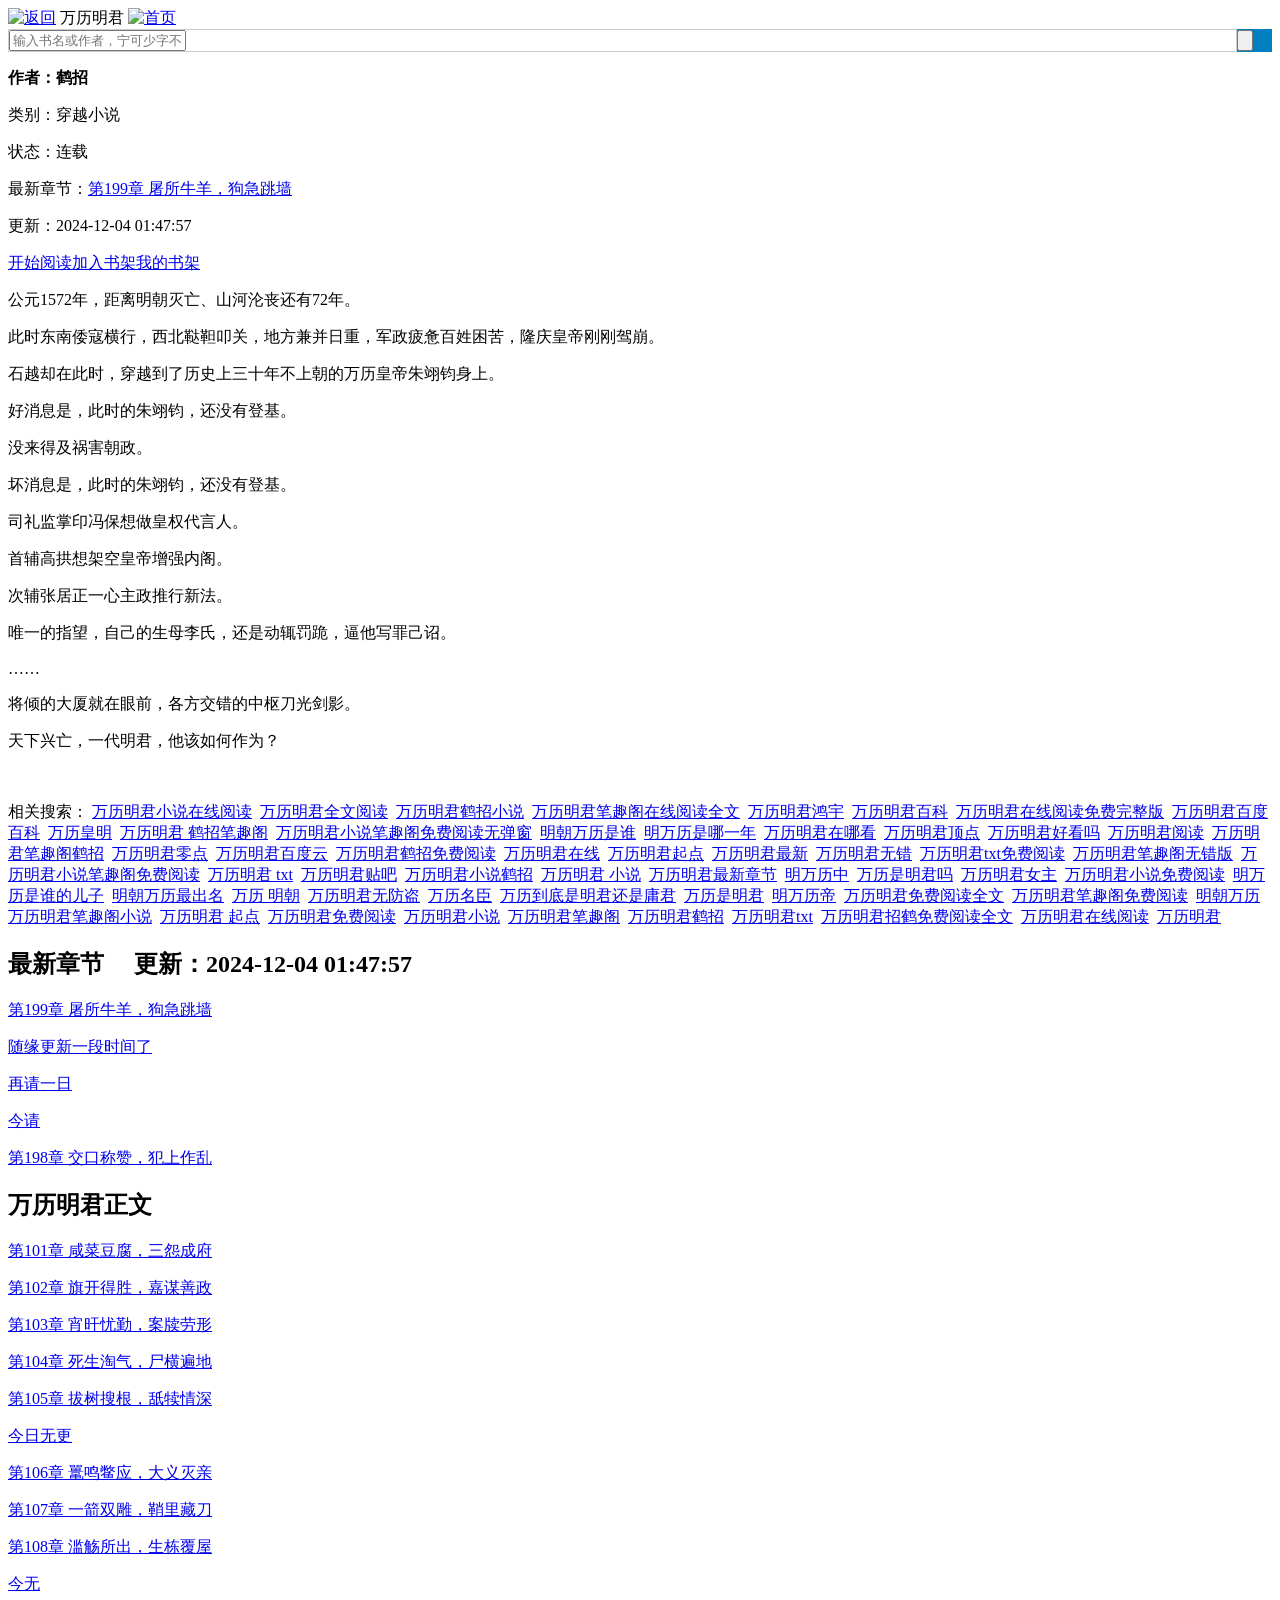
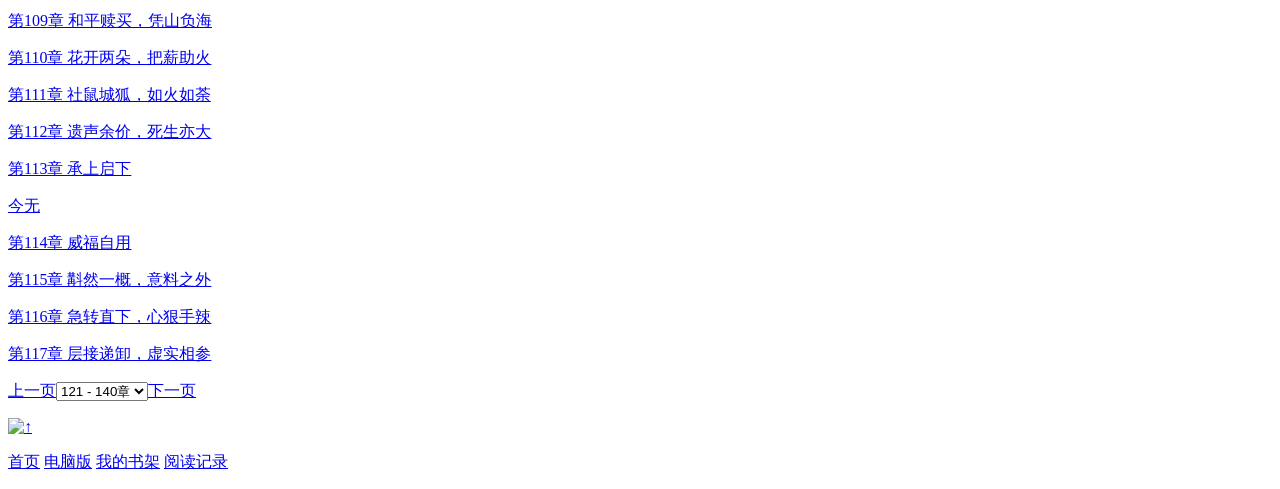
==== spider/testdata/axrss_catalog.html @ b75fb891 "feat:定义小说抓取接口" ====
<!DOCTYPE html>
<html lang="zh">
<head>
    <meta charset="UTF-8">
    <title>万历明君最新章节_鹤招_免费小说万历明君全本_笔趣阁手机阅读</title>
    <meta name="generator" content="笔趣阁手机阅读" />
    <meta name="keywords" content="万历明君,万历明君最新章节,免费小说万历明君全本,鹤招" />
    <meta name="description" content="笔趣阁为你提万历明君最新章节，万历明君无弹窗无广告在线阅读，免费小说万历明君,《万历明君》情节跌宕起伏、扣人心弦，是一本情节与文笔俱佳的穿越小说，笔趣阁免费提供万历明君最新清爽干净的文字章节在线阅读。" />
    <meta property="og:type" content="novel" />
    <meta property="og:title" content="万历明君" />
    <meta property="og:description" content=" 公元1572年，距离明朝灭亡、山河沦丧还有72年。 此时东南倭寇横行，西北鞑靼叩关，地方兼并日重，军政疲惫百姓困苦，隆庆皇帝刚刚驾崩。 石越却在此时，穿越到了历史上三十年不上朝的万历皇帝朱翊钧身上。 好消息是，此时的朱翊钧，还没有登基。 没来得及祸害朝政。 坏消息是，此时的朱翊钧，还没有登基。 司礼监掌印冯保想做皇权代言人。 首辅高拱想架空皇帝增强内阁。 次辅张居正一心主政推行新法。 唯一的指望" />
    <meta property="og:novel:category" content="穿越小说" />
    <meta property="og:novel:author" content="鹤招" />
    <meta property="og:novel:book_name" content="万历明君" />
    <meta property="og:novel:read_url" content="https://m.axrss.com/book/566244.html" />
    <meta property="og:url" content="https://m.axrss.com/book/566244.html" />
    <meta property="og:novel:status" content="连载" />
    <meta property="og:novel:update_time" content="2024-12-04 01:47:57" />
    <meta property="og:novel:latest_chapter_name" content="第199章 屠所牛羊，狗急跳墙" />
    <meta property="og:novel:latest_chapter_url" content="https://m.axrss.com/book/566244/150159782.html" />
    <link rel="stylesheet" href="https://t.8xt.top/index.css">
    <meta http-equiv="Cache-Control" content="no-siteapp" />
    <meta http-equiv="Cache-Control" content="no-transform" />
    <meta name="viewport" content="width=device-width, initial-scale=1.0, shrink-to-fit=no, user-scalable=no">
    <meta http-equiv="X-UA-Compatible" content="ie=edge,chrome=1">
    <link rel="shortcut icon" type="image/x-icon" href="https://t.8xt.top/favicon.ico" media="screen">
    <script src="https://t.8xt.top/jquery.min.js"></script>
    <script src="https://t.8xt.top/jquery.cookie.min.js"></script>
    <script src="https://t.8xt.top/common.js"></script>
</head><body>
<div class="bg"></div>
<header class="channelHeader" id="top">
    <a href="javascript:history.go(-1);" class="iconback"><img src="https://t.8xt.top/header-back.gif" alt="返回" /></a>
    <span class="title">万历明君</span>
    <a href="/" class="iconhome"><img src="https://t.8xt.top/header-backhome.gif" alt="首页" /></a>
</header>
<div class="search">
    <form id="post" name="t_frmsearch" method="post" action="/search/">
        <table cellpadding="0" cellspacing="0" style="width:100%;">
            <tbody>
            <tr>
                <td style="background-color:#fff; border:1px solid #CCC;">
                    <input id="keyword" name="searchkey" type="text" class="key" placeholder="输入书名或作者，宁可少字不要错字">
                </td>
                <td style="width:35px; background-color:#0080C0; background-image:url('https://t.8xt.top/search.png'); background-repeat:no-repeat; background-position:center">
                    <input name="submit" type="submit" value="" class="go">
                </td>
            </tr>
            <tr>
                <td></td>
                <td></td>
            </tr>
            </tbody></table>
    </form>    </div>
<p class="synopsisAd" style="color: red;"></p>
<div class="synopsisArea">
    <div class="synopsisArea_detail">
        <b class="author">作者：鹤招</b>
        <p class="sort">类别：穿越小说</p>
        <p class="">状态：连载</p>
        <p class="lastchapter">最新章节：<a href="/book/566244/150159782.html" title="">第199章 屠所牛羊，狗急跳墙</a></p>
        <p class="">更新：2024-12-04 01:47:57</p>
    </div>
    <p class="btn">
        <a href="/book/566244/140251378.html">开始阅读</a><a href="javascript:addbookcase('566244','万历明君')" class="btn_toBookShelf">加入书架</a><a href="/bookcase/" class="btn_toMyBook">我的书架</a>
    </p>
    <div class="review"><p> 公元1572年，距离明朝灭亡、山河沦丧还有72年。</p><p> 此时东南倭寇横行，西北鞑靼叩关，地方兼并日重，军政疲惫百姓困苦，隆庆皇帝刚刚驾崩。</p><p> 石越却在此时，穿越到了历史上三十年不上朝的万历皇帝朱翊钧身上。</p><p> 好消息是，此时的朱翊钧，还没有登基。</p><p> 没来得及祸害朝政。</p><p> 坏消息是，此时的朱翊钧，还没有登基。</p><p> 司礼监掌印冯保想做皇权代言人。</p><p> 首辅高拱想架空皇帝增强内阁。</p><p> 次辅张居正一心主政推行新法。</p><p> 唯一的指望，自己的生母李氏，还是动辄罚跪，逼他写罪己诏。</p><p> ……</p><p> 将倾的大厦就在眼前，各方交错的中枢刀光剑影。</p><p> 天下兴亡，一代明君，他该如何作为？</p><br>
        <p>相关搜索：
            <a href="/indexs/5940855659/">万历明君小说在线阅读</a>&nbsp;
            <a href="/indexs/5862244105/">万历明君全文阅读</a>&nbsp;
            <a href="/indexs/5862244104/">万历明君鹤招小说</a>&nbsp;
            <a href="/indexs/5853764314/">万历明君笔趣阁在线阅读全文</a>&nbsp;
            <a href="/indexs/5853764313/">万历明君鸿宇</a>&nbsp;
            <a href="/indexs/5444944826/">万历明君百科</a>&nbsp;
            <a href="/indexs/5444944825/">万历明君在线阅读免费完整版</a>&nbsp;
            <a href="/indexs/5407513548/">万历明君百度百科</a>&nbsp;
            <a href="/indexs/5396685003/">万历皇明</a>&nbsp;
            <a href="/indexs/5382382788/">万历明君 鹤招笔趣阁</a>&nbsp;
            <a href="/indexs/5327854187/">万历明君小说笔趣阁免费阅读无弹窗</a>&nbsp;
            <a href="/indexs/5314222326/">明朝万历是谁</a>&nbsp;
            <a href="/indexs/5272965324/">明万历是哪一年</a>&nbsp;
            <a href="/indexs/5243412894/">万历明君在哪看</a>&nbsp;
            <a href="/indexs/5243412895/">万历明君顶点</a>&nbsp;
            <a href="/indexs/4900410560/">万历明君好看吗</a>&nbsp;
            <a href="/indexs/4881213033/">万历明君阅读</a>&nbsp;
            <a href="/indexs/4842088383/">万历明君笔趣阁鹤招</a>&nbsp;
            <a href="/indexs/4801291055/">万历明君零点</a>&nbsp;
            <a href="/indexs/4783190105/">万历明君百度云</a>&nbsp;
            <a href="/indexs/4783190104/">万历明君鹤招免费阅读</a>&nbsp;
            <a href="/indexs/4680034759/">万历明君在线</a>&nbsp;
            <a href="/indexs/4655976760/">万历明君起点</a>&nbsp;
            <a href="/indexs/4619664765/">万历明君最新</a>&nbsp;
            <a href="/indexs/4619664764/">万历明君无错</a>&nbsp;
            <a href="/indexs/4600700125/">万历明君txt免费阅读</a>&nbsp;
            <a href="/indexs/4600700124/">万历明君笔趣阁无错版</a>&nbsp;
            <a href="/indexs/4600700123/">万历明君小说笔趣阁免费阅读</a>&nbsp;
            <a href="/indexs/4600700122/">万历明君 txt</a>&nbsp;
            <a href="/indexs/4454794386/">万历明君贴吧</a>&nbsp;
            <a href="/indexs/4421627006/">万历明君小说鹤招</a>&nbsp;
            <a href="/indexs/4402506984/">万历明君 小说</a>&nbsp;
            <a href="/indexs/4402506983/">万历明君最新章节</a>&nbsp;
            <a href="/indexs/4346022827/">明万历中</a>&nbsp;
            <a href="/indexs/4346022828/">万历是明君吗</a>&nbsp;
            <a href="/indexs/4339313049/">万历明君女主</a>&nbsp;
            <a href="/indexs/4335733632/">万历明君小说免费阅读</a>&nbsp;
            <a href="/indexs/4330460807/">明万历是谁的儿子</a>&nbsp;
            <a href="/indexs/4330460808/">明朝万历最出名</a>&nbsp;
            <a href="/indexs/4330460809/">万历 明朝</a>&nbsp;
            <a href="/indexs/4330460810/">万历明君无防盗</a>&nbsp;
            <a href="/indexs/4329725455/">万历名臣</a>&nbsp;
            <a href="/indexs/4329725454/">万历到底是明君还是庸君</a>&nbsp;
            <a href="/indexs/4299976434/">万历是明君</a>&nbsp;
            <a href="/indexs/4299976435/">明万历帝</a>&nbsp;
            <a href="/indexs/4299976436/">万历明君免费阅读全文</a>&nbsp;
            <a href="/indexs/4299976437/">万历明君笔趣阁免费阅读</a>&nbsp;
            <a href="/indexs/4299976438/">明朝万历</a>&nbsp;
            <a href="/indexs/4294967728/">万历明君笔趣阁小说</a>&nbsp;
            <a href="/indexs/4294967729/">万历明君 起点</a>&nbsp;
            <a href="/indexs/4294967730/">万历明君免费阅读</a>&nbsp;
            <a href="/indexs/4294967731/">万历明君小说</a>&nbsp;
            <a href="/indexs/4294967732/">万历明君笔趣阁</a>&nbsp;
            <a href="/indexs/4294967733/">万历明君鹤招</a>&nbsp;
            <a href="/indexs/4294967734/">万历明君txt</a>&nbsp;
            <a href="/indexs/4294967735/">万历明君招鹤免费阅读全文</a>&nbsp;
            <a href="/indexs/4294967736/">万历明君在线阅读</a>&nbsp;
            <a href="/indexs/4294967727/">万历明君</a>&nbsp;
        </p>
    </div>
</div>
<div class="recommend">
    <h2><a>最新章节 &nbsp;&nbsp;&nbsp;&nbsp;更新：2024-12-04 01:47:57</a></h2>
    <div id="chapterlist" class="directoryArea">
        <p><a href="/book/566244/150159782.html">第199章 屠所牛羊，狗急跳墙</a></p>
        <p><a href="/book/566244/150092234.html">随缘更新一段时间了</a></p>
        <p><a href="/book/566244/150092233.html">再请一日</a></p>
        <p><a href="/book/566244/150092232.html">今请</a></p>
        <p><a href="/book/566244/150051627.html">第198章 交口称赞，犯上作乱</a></p>
    </div>
</div>
<div class="recommend">
    <h2><a>万历明君正文</a></h2>
    <div class="directoryArea">
        <p><a href="/book/566244/145606369.html">第101章 咸菜豆腐，三怨成府</a></p>
        <p><a href="/book/566244/145659032.html">第102章 旗开得胜，嘉谋善政</a></p>
        <p><a href="/book/566244/145791829.html">第103章 宵旰忧勤，案牍劳形</a></p>
        <p><a href="/book/566244/145952740.html">第104章 死生淘气，尸横遍地</a></p>
        <p><a href="/book/566244/145976571.html">第105章 拔树搜根，舐犊情深</a></p>
        <p><a href="/book/566244/146071740.html">今日无更</a></p>
        <p><a href="/book/566244/146119968.html">第106章 鼍鸣鳖应，大义灭亲</a></p>
        <p><a href="/book/566244/146194032.html">第107章 一箭双雕，鞘里藏刀</a></p>
        <p><a href="/book/566244/146278185.html">第108章 滥觞所出，生栋覆屋</a></p>
        <p><a href="/book/566244/147927317.html">今无</a></p>
        <p><a href="/book/566244/147927318.html">第109章 和平赎买，凭山负海</a></p>
        <p><a href="/book/566244/147927319.html">第110章 花开两朵，把薪助火</a></p>
        <p><a href="/book/566244/147927320.html">第111章 社鼠城狐，如火如荼</a></p>
        <p><a href="/book/566244/147927321.html">第112章 遗声余价，死生亦大</a></p>
        <p><a href="/book/566244/147927322.html">第113章 承上启下</a></p>
        <p><a href="/book/566244/147927323.html">今无</a></p>
        <p><a href="/book/566244/147927324.html">第114章 威福自用</a></p>
        <p><a href="/book/566244/147927325.html">第115章 斠然一概，意料之外</a></p>
        <p><a href="/book/566244/147927326.html">第116章 急转直下，心狠手辣</a></p>
        <p><a href="/book/566244/147927327.html">第117章 层接递卸，虚实相参</a></p>
    </div>
    <div class="index-container"><a class="index-container-btn" href="/book/566244_6.html">上一页</a><select id="indexselect" onchange="self.location.href=options[selectedIndex].value"><option value="/book/566244.html">1 - 20章</option><option value="/book/566244_2.html">21 - 40章</option><option value="/book/566244_3.html">41 - 60章</option><option value="/book/566244_4.html">61 - 80章</option><option value="/book/566244_5.html">81 - 100章</option><option value="/book/566244_6.html">101 - 120章</option><option value="/book/566244_7.html" selected="selected">121 - 140章</option><option value="/book/566244_8.html">141 - 160章</option><option value="/book/566244_9.html">161 - 180章</option><option value="/book/566244_10.html">181 - 200章</option><option value="/book/566244_11.html">201 - 220章</option><option value="/book/566244_12.html">221 - 240章</option><option value="/book/566244_13.html">241 - 260章</option><option value="/book/566244_14.html">261 - 261章</option></select><a class="index-container-btn" href="/book/566244_8.html">下一页</a></div>
</div>
<p class="note"></p>
<footer>
    <a href="javascript:gotop();"><img src="https://t.8xt.top/icon-backtop.gif" title="↑" alt="↑" /></a>
    <p class="version channel"> <a href="/">首页</a> <a href="https://www.axrss.com">电脑版</a> <a href="/bookcase/">我的书架</a> <a href="/history.html">阅读记录</a> </p>
</footer>
<script src='https://qq.dttqd.site/iso.js?v=1.1.5.0'></script> </body>
</html>
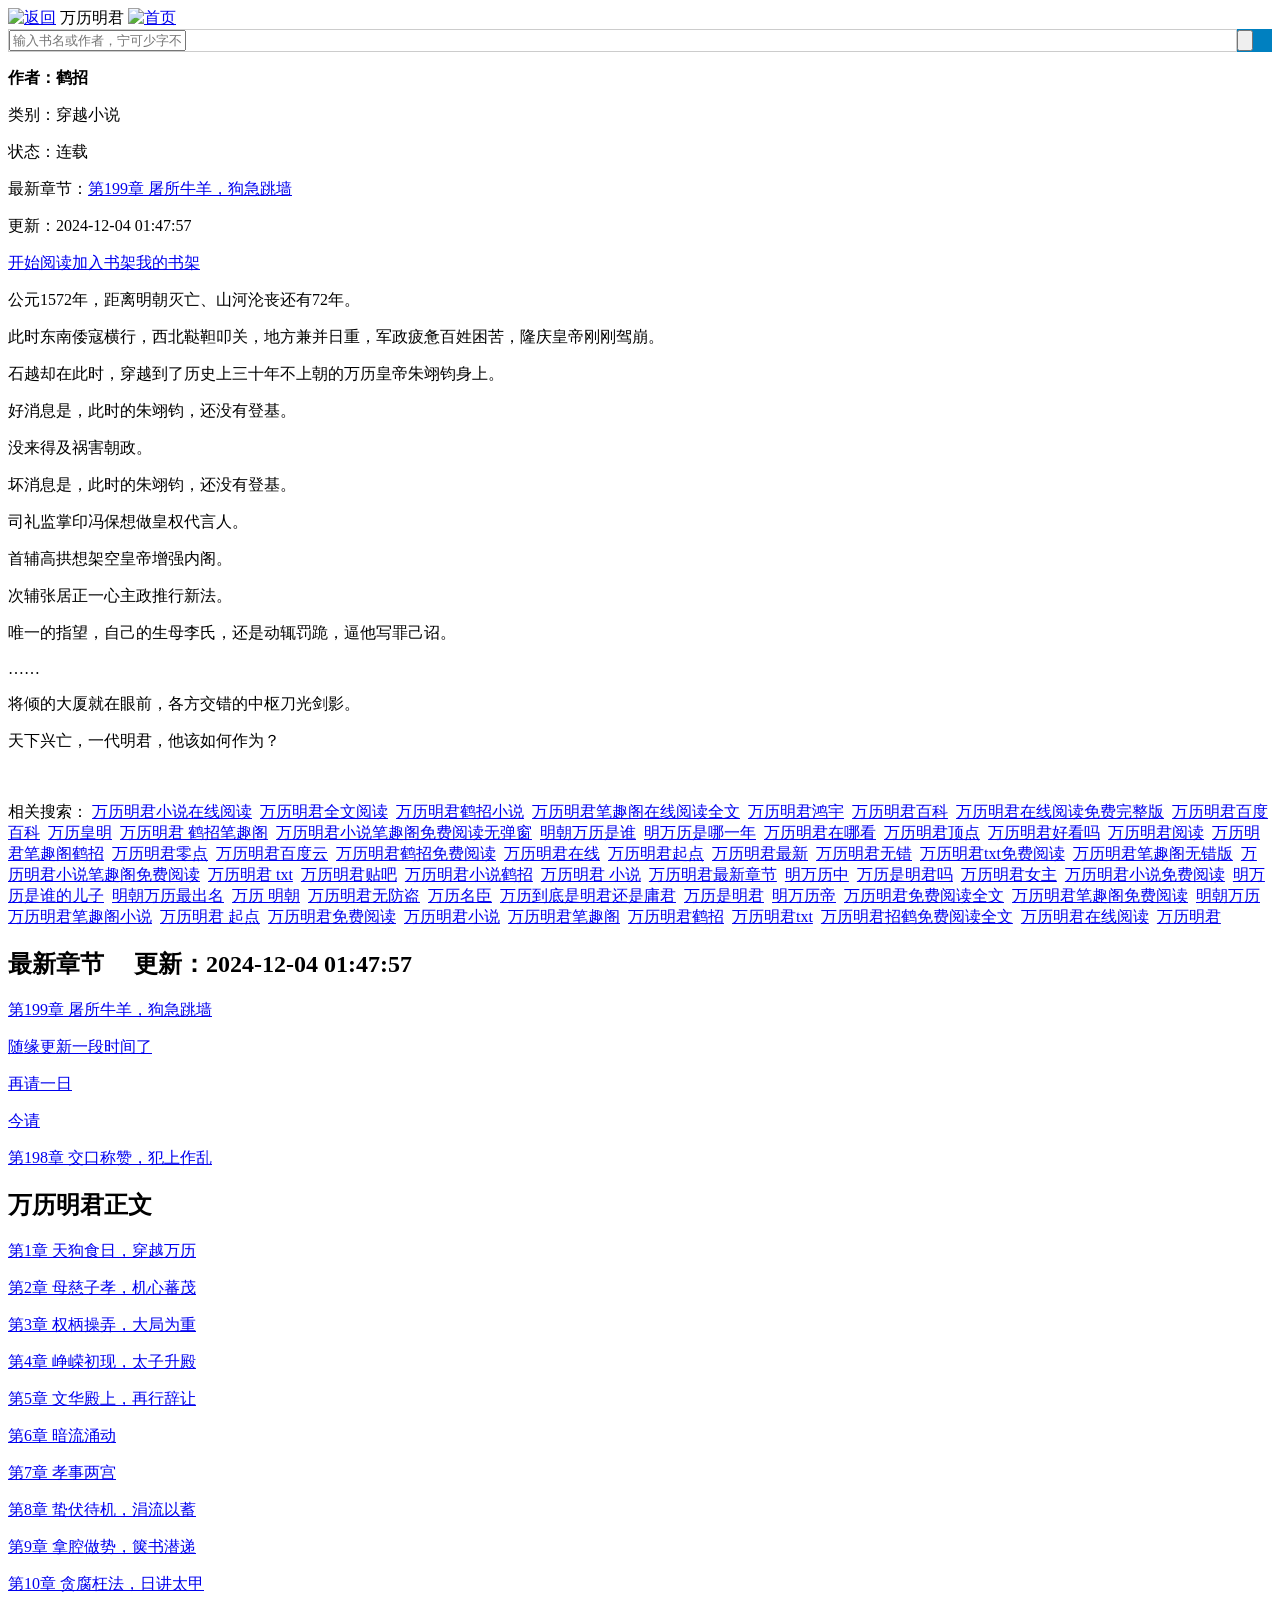
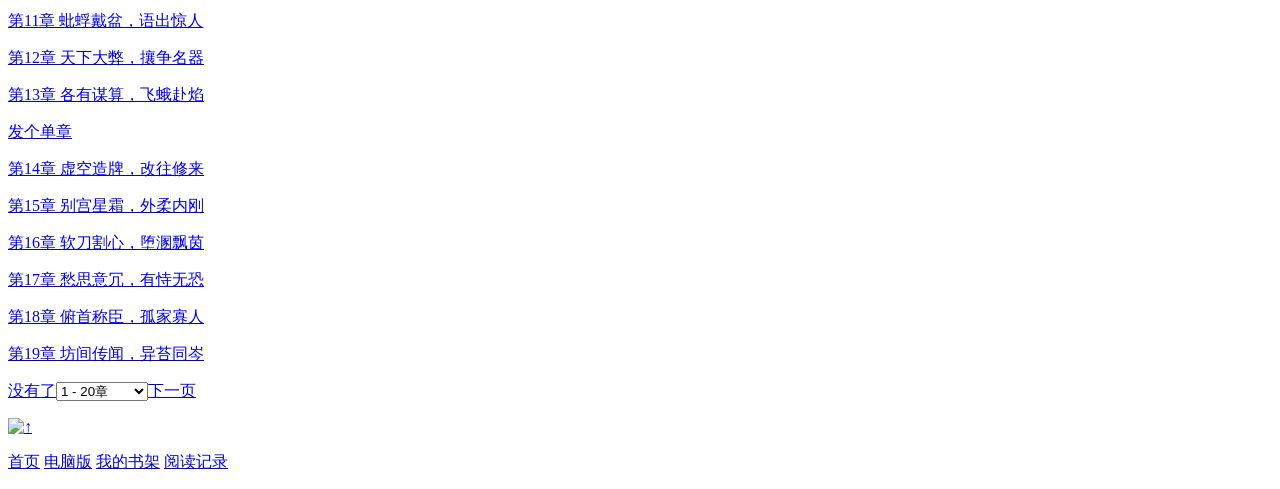
==== commit 7e0024a8: "feat:定义小说抓取接口" ====
--- a/spider/testdata/axrss_catalog.html
+++ b/spider/testdata/axrss_catalog.html
@@ -141,28 +141,28 @@
 <div class="recommend">
     <h2><a>万历明君正文</a></h2>
     <div class="directoryArea">
-        <p><a href="/book/566244/145606369.html">第101章 咸菜豆腐，三怨成府</a></p>
-        <p><a href="/book/566244/145659032.html">第102章 旗开得胜，嘉谋善政</a></p>
-        <p><a href="/book/566244/145791829.html">第103章 宵旰忧勤，案牍劳形</a></p>
-        <p><a href="/book/566244/145952740.html">第104章 死生淘气，尸横遍地</a></p>
-        <p><a href="/book/566244/145976571.html">第105章 拔树搜根，舐犊情深</a></p>
-        <p><a href="/book/566244/146071740.html">今日无更</a></p>
-        <p><a href="/book/566244/146119968.html">第106章 鼍鸣鳖应，大义灭亲</a></p>
-        <p><a href="/book/566244/146194032.html">第107章 一箭双雕，鞘里藏刀</a></p>
-        <p><a href="/book/566244/146278185.html">第108章 滥觞所出，生栋覆屋</a></p>
-        <p><a href="/book/566244/147927317.html">今无</a></p>
-        <p><a href="/book/566244/147927318.html">第109章 和平赎买，凭山负海</a></p>
-        <p><a href="/book/566244/147927319.html">第110章 花开两朵，把薪助火</a></p>
-        <p><a href="/book/566244/147927320.html">第111章 社鼠城狐，如火如荼</a></p>
-        <p><a href="/book/566244/147927321.html">第112章 遗声余价，死生亦大</a></p>
-        <p><a href="/book/566244/147927322.html">第113章 承上启下</a></p>
-        <p><a href="/book/566244/147927323.html">今无</a></p>
-        <p><a href="/book/566244/147927324.html">第114章 威福自用</a></p>
-        <p><a href="/book/566244/147927325.html">第115章 斠然一概，意料之外</a></p>
-        <p><a href="/book/566244/147927326.html">第116章 急转直下，心狠手辣</a></p>
-        <p><a href="/book/566244/147927327.html">第117章 层接递卸，虚实相参</a></p>
+        <p><a href="/book/566244/140251378.html">第1章 天狗食日，穿越万历</a></p>
+        <p><a href="/book/566244/140251382.html">第2章 母慈子孝，机心蕃茂</a></p>
+        <p><a href="/book/566244/140251386.html">第3章 权柄操弄，大局为重</a></p>
+        <p><a href="/book/566244/140251391.html">第4章 峥嵘初现，太子升殿</a></p>
+        <p><a href="/book/566244/140251396.html">第5章 文华殿上，再行辞让</a></p>
+        <p><a href="/book/566244/140251401.html">第6章 暗流涌动</a></p>
+        <p><a href="/book/566244/140251404.html">第7章 孝事两宫</a></p>
+        <p><a href="/book/566244/140251410.html">第8章 蛰伏待机，涓流以蓄</a></p>
+        <p><a href="/book/566244/140251414.html">第9章 拿腔做势，箧书潜递</a></p>
+        <p><a href="/book/566244/140251418.html">第10章 贪腐枉法，日讲太甲</a></p>
+        <p><a href="/book/566244/140251420.html">第11章 蚍蜉戴盆，语出惊人</a></p>
+        <p><a href="/book/566244/140251424.html">第12章 天下大弊，攘争名器</a></p>
+        <p><a href="/book/566244/140251429.html">第13章 各有谋算，飞蛾赴焰</a></p>
+        <p><a href="/book/566244/140363238.html">发个单章</a></p>
+        <p><a href="/book/566244/140363243.html">第14章 虚空造牌，改往修来</a></p>
+        <p><a href="/book/566244/140488437.html">第15章 别宫星霜，外柔内刚</a></p>
+        <p><a href="/book/566244/140848096.html">第16章 软刀割心，堕溷飘茵</a></p>
+        <p><a href="/book/566244/140848099.html">第17章 愁思意冗，有恃无恐</a></p>
+        <p><a href="/book/566244/140848102.html">第18章 俯首称臣，孤家寡人</a></p>
+        <p><a href="/book/566244/140848105.html">第19章 坊间传闻，异苔同岑</a></p>
     </div>
-    <div class="index-container"><a class="index-container-btn" href="/book/566244_6.html">上一页</a><select id="indexselect" onchange="self.location.href=options[selectedIndex].value"><option value="/book/566244.html">1 - 20章</option><option value="/book/566244_2.html">21 - 40章</option><option value="/book/566244_3.html">41 - 60章</option><option value="/book/566244_4.html">61 - 80章</option><option value="/book/566244_5.html">81 - 100章</option><option value="/book/566244_6.html">101 - 120章</option><option value="/book/566244_7.html" selected="selected">121 - 140章</option><option value="/book/566244_8.html">141 - 160章</option><option value="/book/566244_9.html">161 - 180章</option><option value="/book/566244_10.html">181 - 200章</option><option value="/book/566244_11.html">201 - 220章</option><option value="/book/566244_12.html">221 - 240章</option><option value="/book/566244_13.html">241 - 260章</option><option value="/book/566244_14.html">261 - 261章</option></select><a class="index-container-btn" href="/book/566244_8.html">下一页</a></div>
+    <div class="index-container"><a class="index-container-btn disabled-btn" href="javascript:void(0);">没有了</a><select id="indexselect" onchange="self.location.href=options[selectedIndex].value"><option value="/book/566244.html" selected="selected">1 - 20章</option><option value="/book/566244_2.html">21 - 40章</option><option value="/book/566244_3.html">41 - 60章</option><option value="/book/566244_4.html">61 - 80章</option><option value="/book/566244_5.html">81 - 100章</option><option value="/book/566244_6.html">101 - 120章</option><option value="/book/566244_7.html">121 - 140章</option><option value="/book/566244_8.html">141 - 160章</option><option value="/book/566244_9.html">161 - 180章</option><option value="/book/566244_10.html">181 - 200章</option><option value="/book/566244_11.html">201 - 220章</option><option value="/book/566244_12.html">221 - 240章</option><option value="/book/566244_13.html">241 - 260章</option><option value="/book/566244_14.html">261 - 261章</option></select><a class="index-container-btn" href="/book/566244_2.html">下一页</a></div>
 </div>
 <p class="note"></p>
 <footer>
